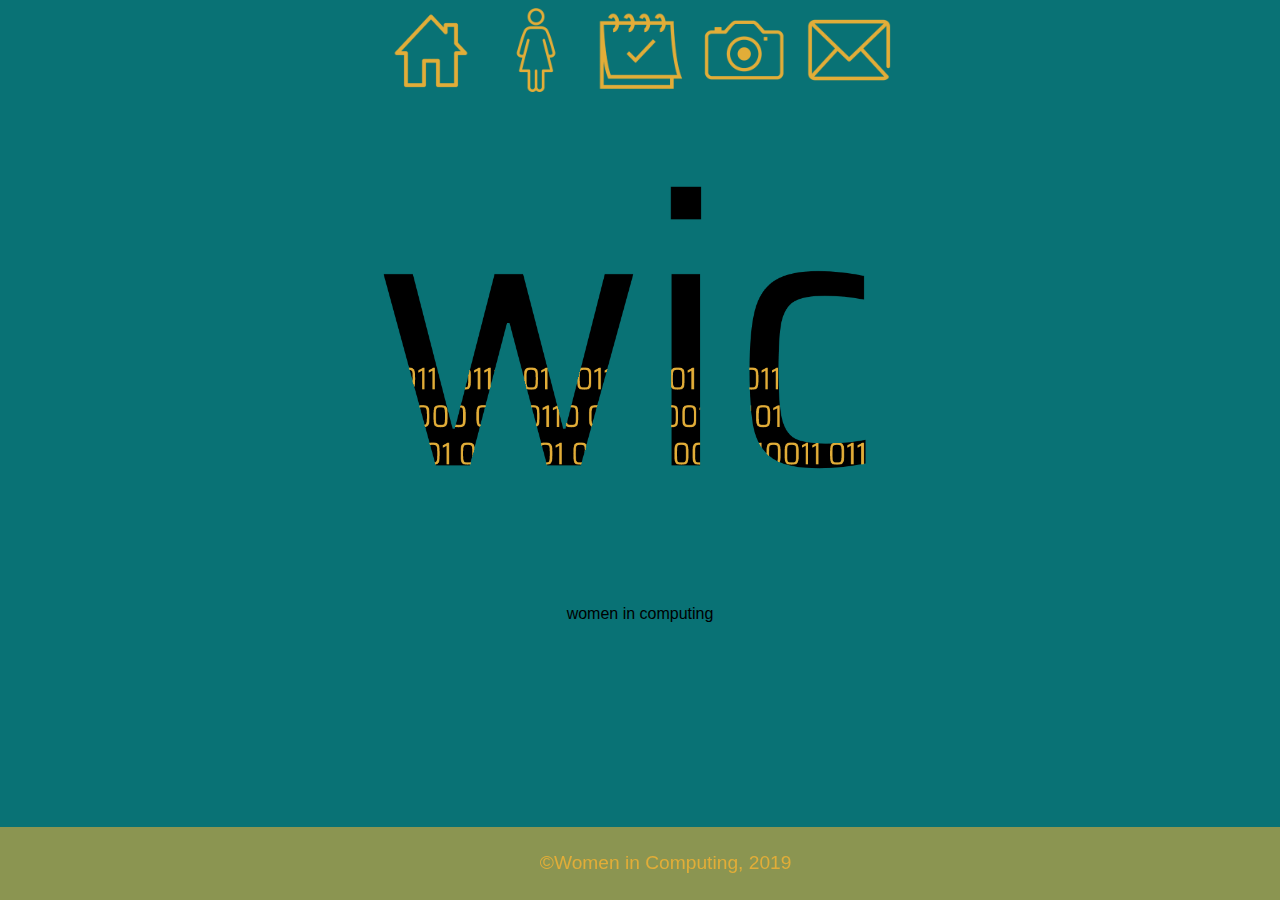
==== index.html @ 06fa0da2 "nav icons, mobile and desktop, desktop animated logo" ====
<!DOCTYPE html>
<!--Annelise Trout 6/14/2019-->
<html lang="en">
<head>
	<title>Women in Computing | Home</title>
	<meta charset="utf-8">
	<meta name="viewport" content="width=device-width, initial-scale=1">
	<link rel="stylesheet" href="css/styles01.css">
	<link rel="icon" href="#">
</head>

<body>
	<header>
		
	</header>
	
	<nav>
		<figure>
		<a href="index.html"><img class="nav_icon" src="images/icons/nav/home1.png" alt="home icon"></a>
		<a href="eboard.html"><img class="nav_icon" src="images/icons/nav/eboard1.png" alt="person icon"></a>
		<a href="events.html"><img class="nav_icon" src="images/icons/nav/calendar1.png" alt="calendar icon"></a>
		<a href="community.html"><img class="nav_icon" src="images/icons/nav/photos1.png" alt="photo icon"></a>
		<a href="contact.html"><img class="nav_icon" src="images/icons/nav/contact1.png" alt="email icon"></a>
		</figure>
	</nav>
	
	<div id="outerwrapper">
	
	<div id="main">
		
		<!--START MOBILE-->
		<div class="mobile">
			
		</div>
		<!--END MOBILE-->
	
		<!--START DESKTOP-->
		<div class="desktop">
			<img id="title-anim" src="images/title_anim.gif" alt="wic animation">
			<p class="centertext">women in computing</p>
		</div>
		<!--END DESKTOP-->
		
	</div>
	<!--end main-->
	
	<footer>
		<p>&copy;Women in Computing, 2019</p>
	</footer>
	
	</div>
	<!--end outerwrapper-->
</body>
</html>
---- css/styles01.css ----
/*Annelise Trout 6/14/2019*/
@import url('https://fonts.googleapis.com/css?family=Saira+Semi+Condensed&display=swap');
* {margin: 0; padding: 0;}

.mobile {display: inline;}
.desktop {display: none;}

figure img {display: block; margin: 0 auto; max-width: 50%;}
img {max-width: 100%;}
.centertext {text-align: center;}
body {background-color: #097275; font-family: calibri, verdana, sans-serif;}

footer {color: #E2AD38; text-align: center; font-size: 1em; margin-top: 3%;}

/*BEGIN DESKTOP MEDIA QUERY*/
@media only screen and (min-width: 500px){
	.desktop {display: inline;}
	#title-anim {max-height: 50vh; margin: 2% auto; display: block;}
	
	figure {text-align: center;}
	figure img {display: inline; margin: 0; width: 15%; max-width: 100px;}
	figure img:hover {opacity: 0.7;}
	footer {font-size: 1.2em; padding: 2%; position: fixed; left: 0; bottom: 0; width: 100%; background: rgba(226,173,56, 0.6);text-align: center;}
}
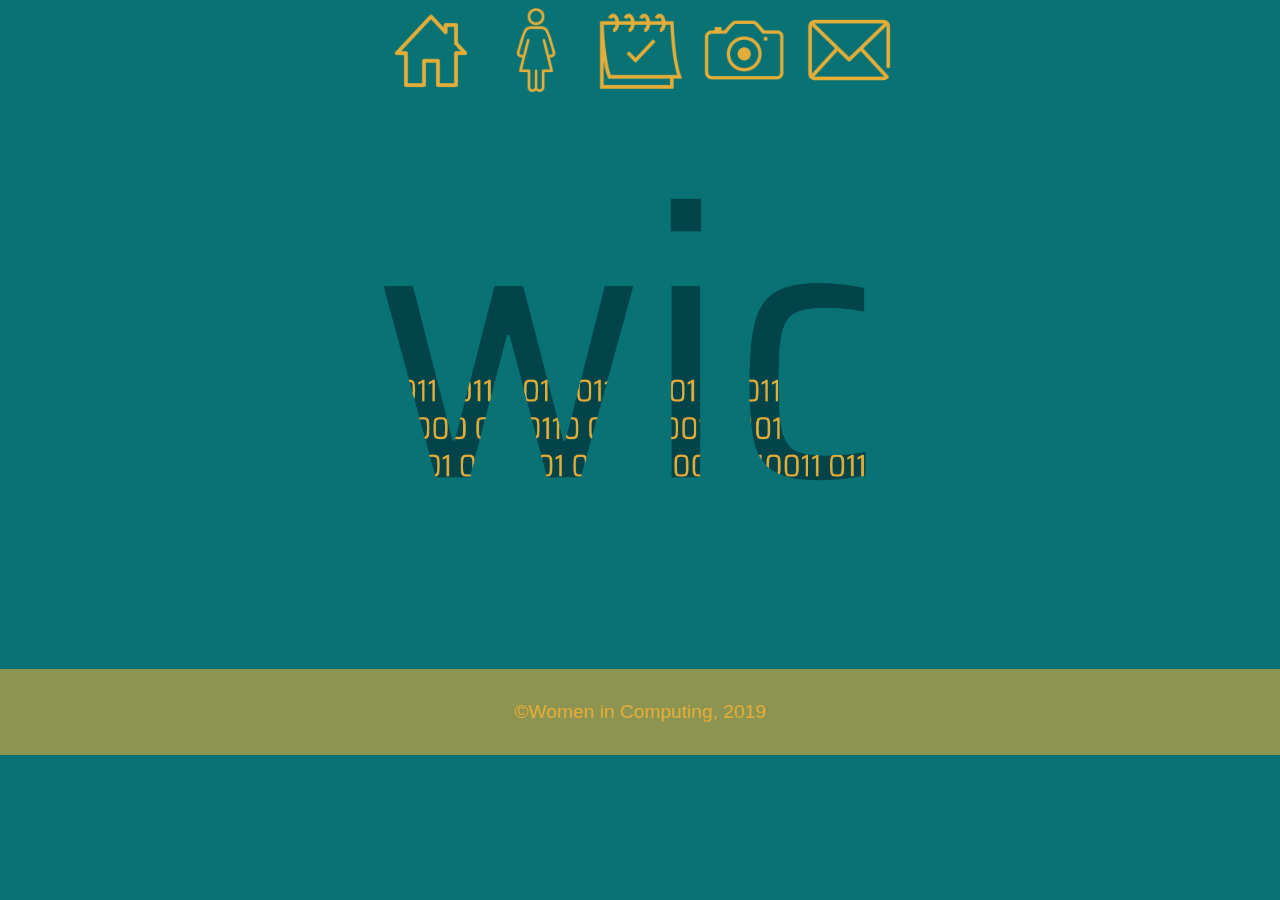
==== commit a850d55b: "animated logo on homepage" ====
--- a/index.html
+++ b/index.html
@@ -37,7 +37,6 @@
 		<!--START DESKTOP-->
 		<div class="desktop">
 			<img id="title-anim" src="images/title_anim.gif" alt="wic animation">
-			<p class="centertext">women in computing</p>
 		</div>
 		<!--END DESKTOP-->
 		
--- a/css/styles01.css
+++ b/css/styles01.css
@@ -10,15 +10,22 @@
 .centertext {text-align: center;}
 body {background-color: #097275; font-family: calibri, verdana, sans-serif;}
 
+h1 {text-align: center; margin: 2%; font-family: 'Saira Semi Condensed', sans-serif; font-size: 2em; color: #024449;}
+h2 {color: #E2AD38; font-size: 1.5em; margin: 2%; font-family: 'Saira Semi Condensed',}
+p {margin: 2%;}
+	
+#main {overflow: auto;}
+
 footer {color: #E2AD38; text-align: center; font-size: 1em; margin-top: 3%;}
 
 /*BEGIN DESKTOP MEDIA QUERY*/
 @media only screen and (min-width: 500px){
+	.mobileonly {display: none;}
 	.desktop {display: inline;}
-	#title-anim {max-height: 50vh; margin: 2% auto; display: block;}
+	#title-anim {max-height: 50vh; margin: 3% auto; display: block;}
 	
 	figure {text-align: center;}
 	figure img {display: inline; margin: 0; width: 15%; max-width: 100px;}
 	figure img:hover {opacity: 0.7;}
-	footer {font-size: 1.2em; padding: 2%; position: fixed; left: 0; bottom: 0; width: 100%; background: rgba(226,173,56, 0.6);text-align: center;}
+	footer {font-size: 1.2em; padding: 0.5%; background: rgba(226,173,56, 0.6);text-align: center;}
 }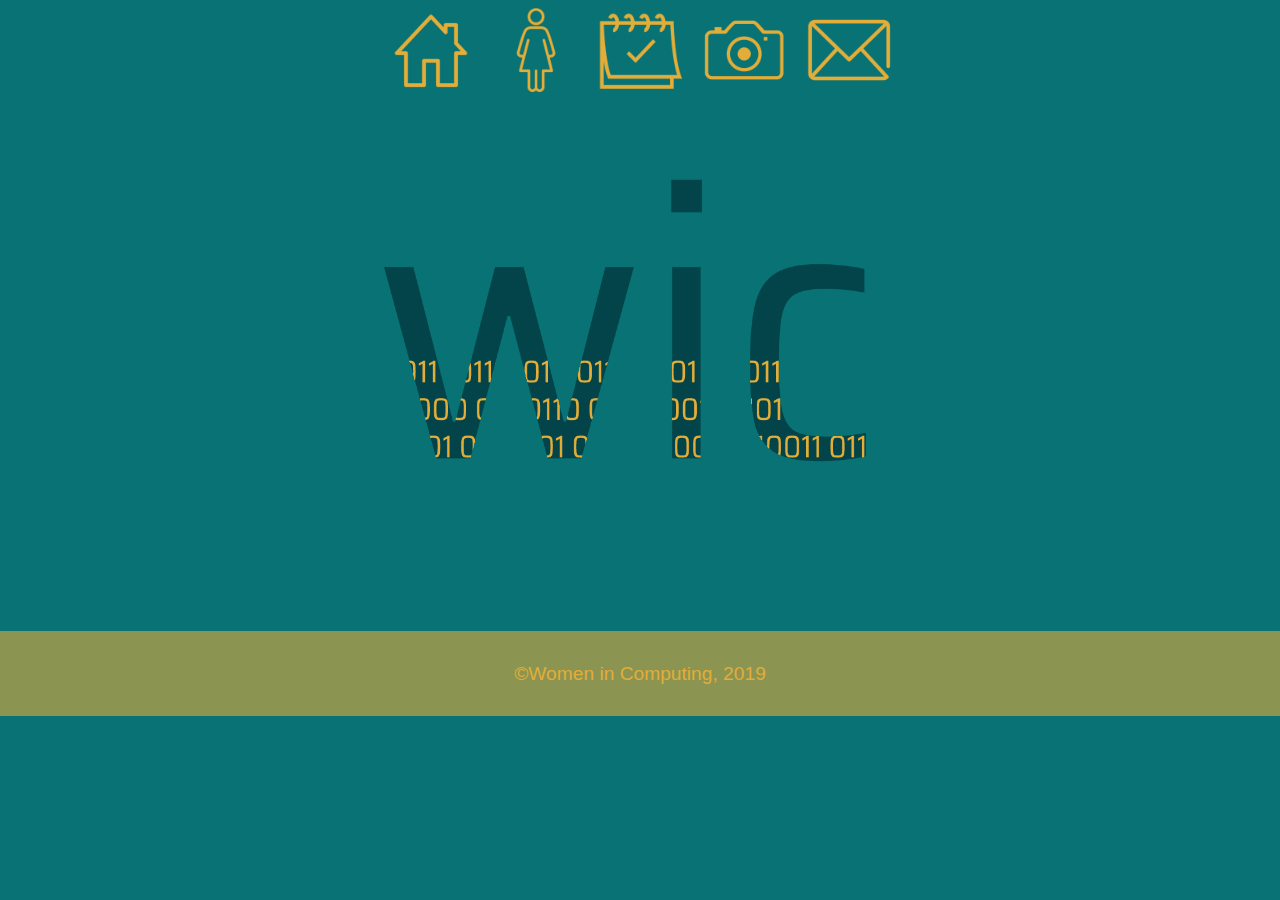
==== commit 7a55d9ff: "community page" ====
--- a/index.html
+++ b/index.html
@@ -36,7 +36,9 @@
 	
 		<!--START DESKTOP-->
 		<div class="desktop">
-			<img id="title-anim" src="images/title_anim.gif" alt="wic animation">
+			<div id="title_container">
+				<img id="title-anim" src="images/title_anim1.gif" alt="wic animation">
+			</div>
 		</div>
 		<!--END DESKTOP-->
 		
--- a/css/styles01.css
+++ b/css/styles01.css
@@ -7,25 +7,49 @@
 
 figure img {display: block; margin: 0 auto; max-width: 50%;}
 img {max-width: 100%;}
+a {color: #024449; text-decoration: underline dotted #E2AD38;}
 .centertext {text-align: center;}
+.italictext {font-style: italic;}
+.orange_text {color: #C96D1C;}
+
 body {background-color: #097275; font-family: calibri, verdana, sans-serif;}
 
 h1 {text-align: center; margin: 2%; font-family: 'Saira Semi Condensed', sans-serif; font-size: 2em; color: #024449;}
 h2 {color: #E2AD38; font-size: 1.5em; margin: 2%; font-family: 'Saira Semi Condensed',}
 p {margin: 2%;}
-	
+
+ul li {list-style-type: square; list-style-position: inside; margin-left: 5%;}
 #main {overflow: auto;}
 
+.eboard_member {border: 3px dotted #E2AD38; margin: 3%;}
 footer {color: #E2AD38; text-align: center; font-size: 1em; margin-top: 3%;}
+
+article {background: rgba(226,173,56, 0.6); box-shadow: 5px 10px #C96D1C;}
+article h2 {color: #024449;}
+#community_photos {background: none; box-shadow: none;}
+
 
 /*BEGIN DESKTOP MEDIA QUERY*/
 @media only screen and (min-width: 500px){
 	.mobileonly {display: none;}
 	.desktop {display: inline;}
 	#title-anim {max-height: 50vh; margin: 3% auto; display: block;}
+	#title_container {max-height: 50%; max-width: 50%; margin: auto;}
+	
+	#community_photos section {clear: both; word-wrap: break-word;}
+	#community_photos img {float: left; width: 40%; border: 5px solid #024449; margin-left: 5%; margin-bottom: 2%;}
+	#community_photos p {float: left; width: 45%; border: 5px dotted #E2AD38; margin: 0 2% 2% 2%; padding: 1%;}
 	
 	figure {text-align: center;}
-	figure img {display: inline; margin: 0; width: 15%; max-width: 100px;}
+	figure img {display: inline; margin: 0; width: 15%;}
+
+	
+	nav figure img {max-width: 100px;}
 	figure img:hover {opacity: 0.7;}
 	footer {font-size: 1.2em; padding: 0.5%; background: rgba(226,173,56, 0.6);text-align: center;}
+	
+	a:hover {color: #C96D1C;}
+	
+	.twocolumn {float: left; margin: 2%; width: 46%;}
+	.eboard_member {border: 5px dotted #E2AD38; margin: 5% 10%; padding: 1%;}
 }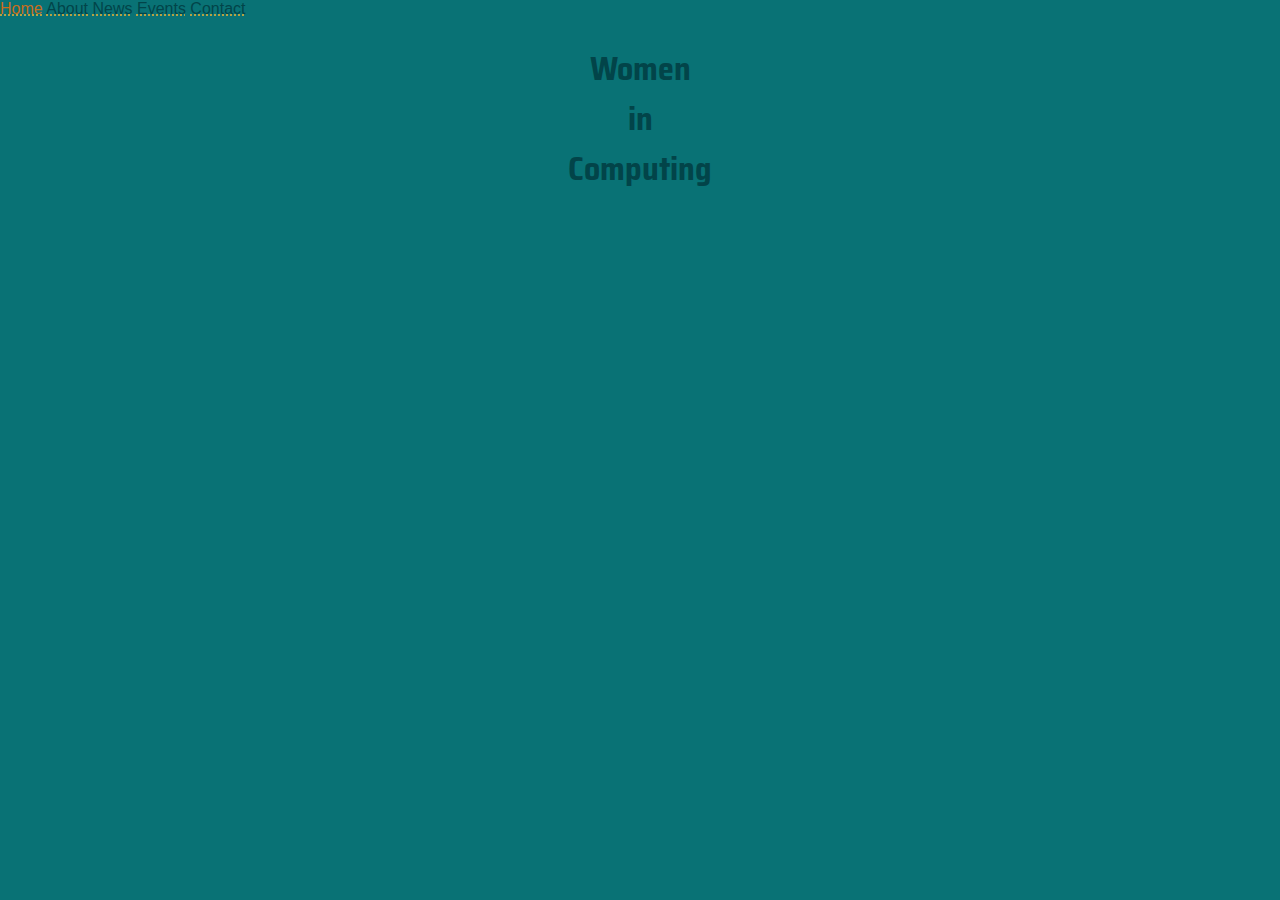
==== commit 27c6c74c: "Add files via upload" ====
--- a/index.html
+++ b/index.html
@@ -1,55 +1,51 @@
-<!DOCTYPE html>
-<!--Annelise Trout 6/14/2019-->
-<html lang="en">
-<head>
-	<title>Women in Computing | Home</title>
-	<meta charset="utf-8">
-	<meta name="viewport" content="width=device-width, initial-scale=1">
-	<link rel="stylesheet" href="css/styles01.css">
-	<link rel="icon" href="#">
-</head>
-
-<body>
-	<header>
-		
-	</header>
-	
-	<nav>
-		<figure>
-		<a href="index.html"><img class="nav_icon" src="images/icons/nav/home1.png" alt="home icon"></a>
-		<a href="eboard.html"><img class="nav_icon" src="images/icons/nav/eboard1.png" alt="person icon"></a>
-		<a href="events.html"><img class="nav_icon" src="images/icons/nav/calendar1.png" alt="calendar icon"></a>
-		<a href="community.html"><img class="nav_icon" src="images/icons/nav/photos1.png" alt="photo icon"></a>
-		<a href="contact.html"><img class="nav_icon" src="images/icons/nav/contact1.png" alt="email icon"></a>
-		</figure>
-	</nav>
-	
-	<div id="outerwrapper">
-	
-	<div id="main">
-		
-		<!--START MOBILE-->
-		<div class="mobile">
-			
-		</div>
-		<!--END MOBILE-->
-	
-		<!--START DESKTOP-->
-		<div class="desktop">
-			<div id="title_container">
-				<img id="title-anim" src="images/title_anim1.gif" alt="wic animation">
-			</div>
-		</div>
-		<!--END DESKTOP-->
-		
-	</div>
-	<!--end main-->
-	
-	<footer>
-		<p>&copy;Women in Computing, 2019</p>
-	</footer>
-	
-	</div>
-	<!--end outerwrapper-->
-</body>
-</html>+<!DOCTYPE html>
+<!--Annelise Trout 7/8/2020-->
+<html lang="en">
+<head>
+	<title>Women in Computing | Home</title>
+	<meta charset="utf-8">
+	<meta name="viewport" content="width=device-width, initial-scale=1">
+	<link rel="stylesheet" href="css/styles01.css">
+	<link rel="icon" href="#">
+	<style>
+		/*.sidenav {border-right-width: 5px; border-right-style: solid;	border-right-color: #86c232; transition: border 5s ease;}*/
+
+	</style>
+</head>
+
+<body>
+	<header>
+
+	</header>
+
+	<nav>
+		<div class="sidenav">
+		<a href="index.html">Home</a>
+		<a href="about.html">About</a>
+		<a href="news.html">News</a>
+		<a href="events.html">Events</a>
+		<a href="contact.html">Contact</a>
+	</div>
+	</nav>
+
+	<div id="outerwrapper">
+	<div id="main">
+
+			<!--<img id="titleimg" src="images/title.png" alt="Women in Computing image">-->
+			<h1 id="title_text">Women<br>in<br>Computing</h1>
+			<!--<img>
+			<p>Women<br>In<br>Computing</p>-->
+
+
+	</div>
+	<!--end main-->
+
+	<footer style="display:none">
+		<p>&copy;Women in Computing, 2020<br>wic@mail.gvsu.edu</p>
+	</footer>
+
+	</div>
+	<!--end outerwrapper-->
+
+</body>
+</html>
--- a/css/styles01.css
+++ b/css/styles01.css
@@ -1,4 +1,4 @@
-/*Annelise Trout 6/14/2019*/
+/*Annelise Trout 9/25/2019*/
 @import url('https://fonts.googleapis.com/css?family=Saira+Semi+Condensed&display=swap');
 * {margin: 0; padding: 0;}
 
@@ -12,10 +12,10 @@
 .italictext {font-style: italic;}
 .orange_text {color: #C96D1C;}
 
-body {background-color: #097275; font-family: calibri, verdana, sans-serif;}
+body {background-color: #097275; font-family: calibri, verdana, sans-serif; color: #E2AD38;}
 
 h1 {text-align: center; margin: 2%; font-family: 'Saira Semi Condensed', sans-serif; font-size: 2em; color: #024449;}
-h2 {color: #E2AD38; font-size: 1.5em; margin: 2%; font-family: 'Saira Semi Condensed',}
+h2 {color: #E2AD38; font-size: 1.5em; margin: 2%; font-family: 'Saira Semi Condensed', sans-serif;}
 p {margin: 2%;}
 
 ul li {list-style-type: square; list-style-position: inside; margin-left: 5%;}
@@ -24,8 +24,10 @@
 .eboard_member {border: 3px dotted #E2AD38; margin: 3%;}
 footer {color: #E2AD38; text-align: center; font-size: 1em; margin-top: 3%;}
 
-article {background: rgba(226,173,56, 0.6); box-shadow: 5px 10px #C96D1C;}
+.twocolumn {background: rgba(226,173,56, 0.6); margin: 4%;}
+
 article h2 {color: #024449;}
+section {padding: 2%;}
 #community_photos {background: none; box-shadow: none;}
 
 
@@ -35,21 +37,21 @@
 	.desktop {display: inline;}
 	#title-anim {max-height: 50vh; margin: 3% auto; display: block;}
 	#title_container {max-height: 50%; max-width: 50%; margin: auto;}
-	
+
 	#community_photos section {clear: both; word-wrap: break-word;}
 	#community_photos img {float: left; width: 40%; border: 5px solid #024449; margin-left: 5%; margin-bottom: 2%;}
 	#community_photos p {float: left; width: 45%; border: 5px dotted #E2AD38; margin: 0 2% 2% 2%; padding: 1%;}
-	
+
 	figure {text-align: center;}
 	figure img {display: inline; margin: 0; width: 15%;}
 
-	
+
 	nav figure img {max-width: 100px;}
 	figure img:hover {opacity: 0.7;}
-	footer {font-size: 1.2em; padding: 0.5%; background: rgba(226,173,56, 0.6);text-align: center;}
-	
+	footer {font-size: 1.2em; padding: 0.5%; background: rgba(226,173,56, 0.6);text-align: center; color: #024449;}
+
 	a:hover {color: #C96D1C;}
-	
-	.twocolumn {float: left; margin: 2%; width: 46%;}
+
+	.twocolumn {box-shadow: 5px 10px #C96D1C; float: left; margin: 2%; width: 42%;}
 	.eboard_member {border: 5px dotted #E2AD38; margin: 5% 10%; padding: 1%;}
-}+}
